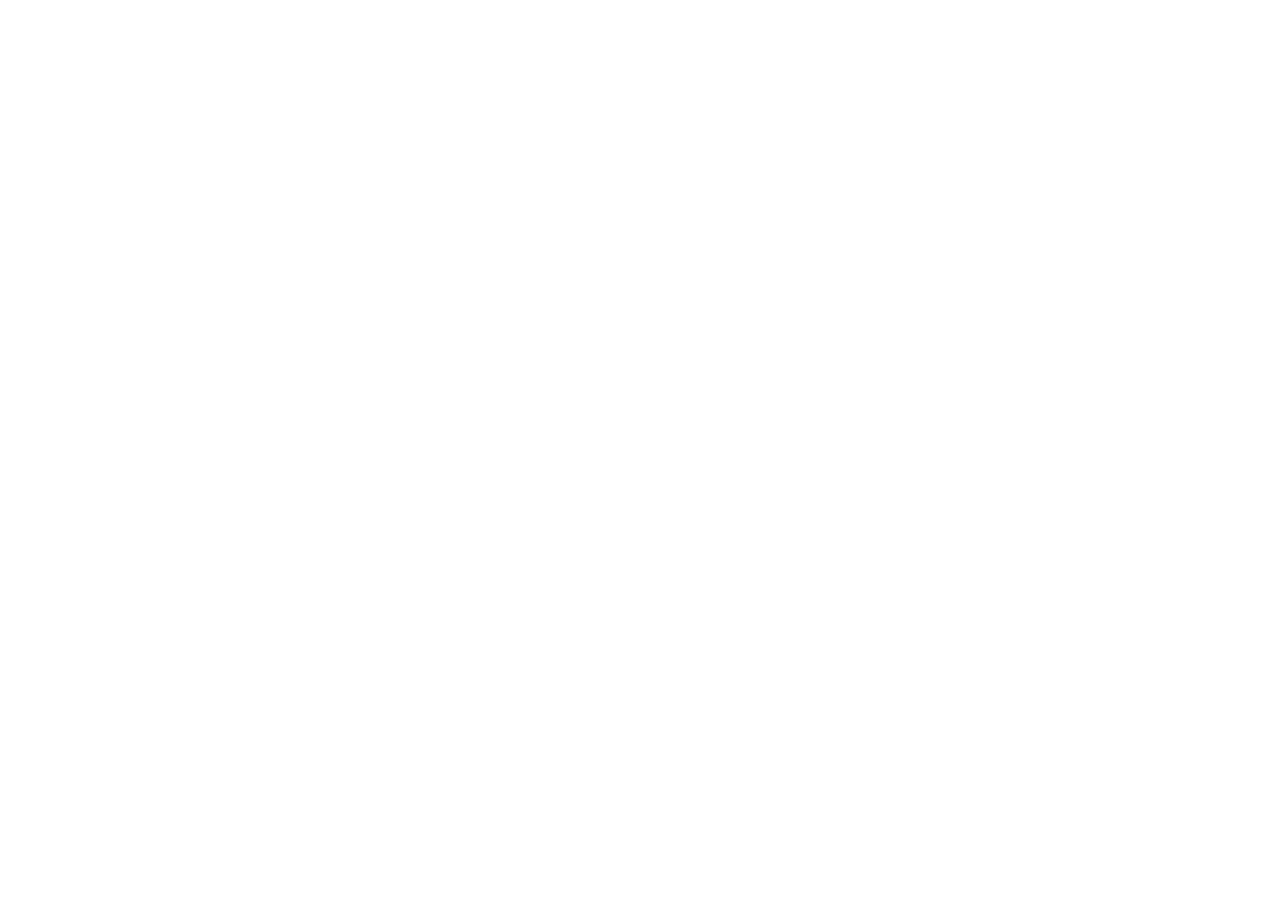
==== index.html @ 76f097bb "added nbew files" ====
<!DOCTYPE html>
<html lang="en">
    <head>
        <title></title>
        <meta charset="UTF-8">
        <meta name="viewport" content="width=device-width, initial-scale=1">
        <link href="css/style.css" rel="stylesheet">
    </head>
    <body>
    
    </body>
</html>
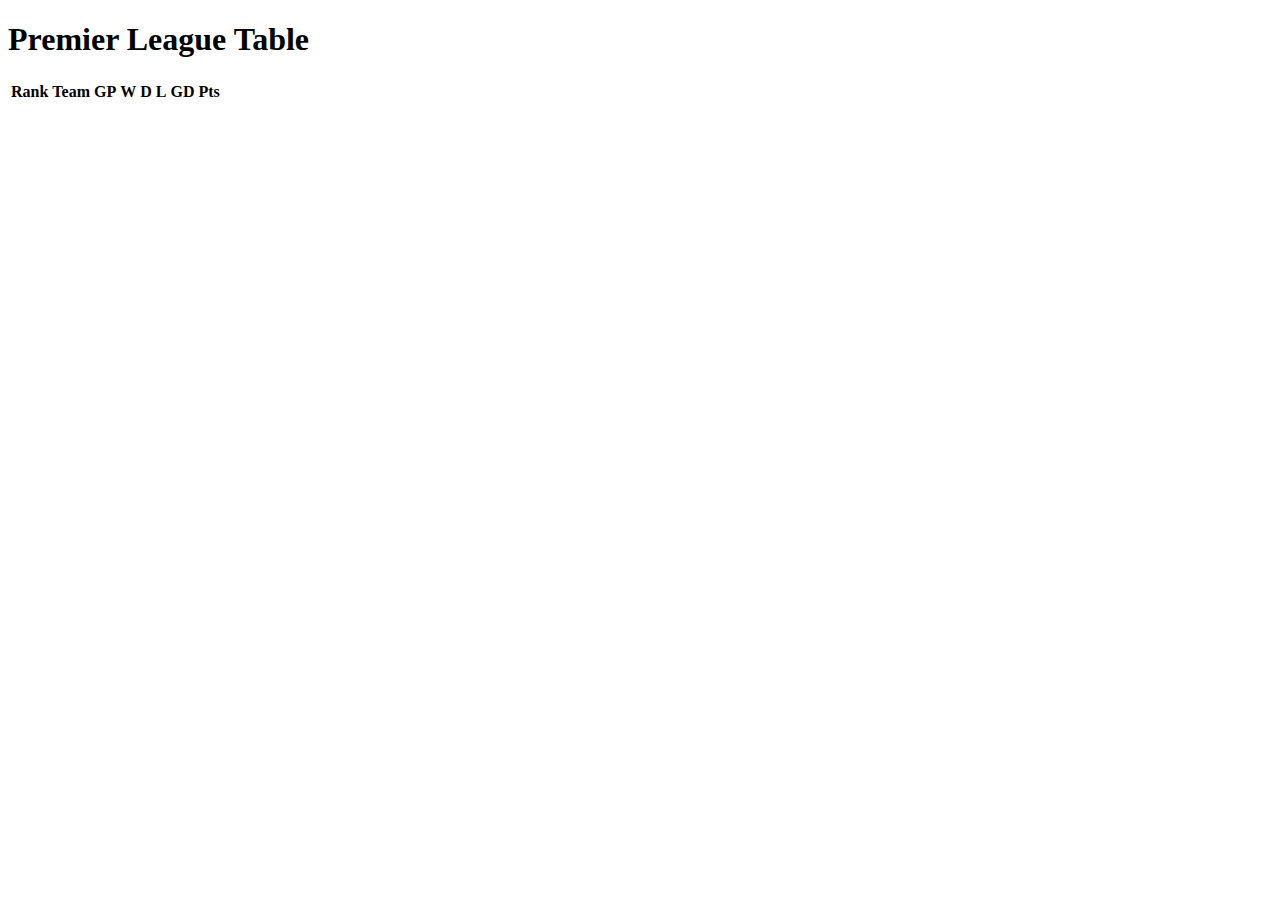
==== commit 3df41ffa: "ft:created a table" ====
--- a/index.html
+++ b/index.html
@@ -7,6 +7,30 @@
         <link href="css/style.css" rel="stylesheet">
     </head>
     <body>
+
+        <h1 class="top">Premier League Table </h1>
+        <div class="pltable-container">
+            <table class="table1">
+                <tr class="row1">
+                    <th>Rank</th>
+                    <th>Team</th>
+                    <th>GP</th>
+                    <th>W</th>
+                    <th>D</th>
+                    <th>L</th>
+                    <th>GD</th>
+                    <th>Pts</th>
+                </tr>
+
+                
+            
+            </table>
+
+
+
+        </div>
+
+    
     
     </body>
 </html>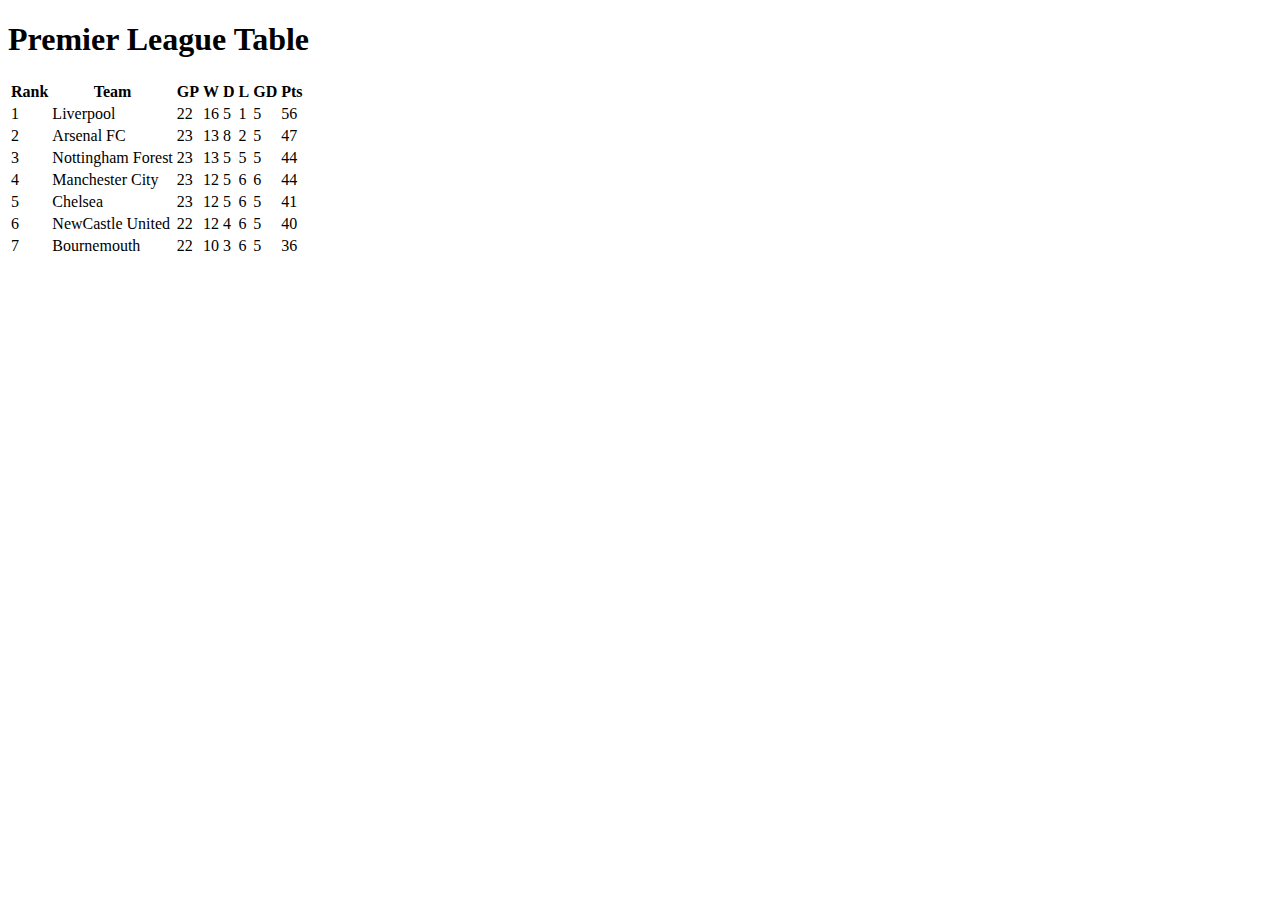
==== commit 5bc24c71: "added table rows" ====
--- a/index.html
+++ b/index.html
@@ -22,7 +22,93 @@
                     <th>Pts</th>
                 </tr>
 
-                
+                <tr class="data1">
+                    <td>1</td>
+                    <td>Liverpool</td>
+                    <td>22</td>
+                    <td>16</td>
+                    <td>5</td>
+                    <td>1</td>
+                    <td>5</td>
+                    <td>56</td>
+                </tr>
+
+
+                <tr class="data1">
+                    <td>2</td>
+                    <td>Arsenal FC</td>
+                    <td>23</td>
+                    <td>13</td>
+                    <td>8</td>
+                    <td>2</td>
+                    <td>5</td>
+                    <td>47</td>
+                </tr>
+
+
+
+                <tr class="data1">
+                    <td>3</td>
+                    <td>Nottingham Forest</td>
+                    <td>23</td>
+                    <td>13</td>
+                    <td>5</td>
+                    <td>5</td>
+                    <td>5</td>
+                    <td>44</td>
+                </tr>
+
+
+                <tr class="data1">
+                    <td>4</td>
+                    <td>Manchester City</td>
+                    <td>23</td>
+                    <td>12</td>
+                    <td>5</td>
+                    <td>6</td>
+                    <td>6</td>
+                    <td>44</td>
+                </tr>
+
+
+                <tr class="data1">
+                    <td>5</td>
+                    <td>Chelsea</td>
+                    <td>23</td>
+                    <td>12</td>
+                    <td>5</td>
+                    <td>6</td>
+                    <td>5</td>
+                    <td>41</td>
+                </tr>
+
+
+                <tr class="data1">
+                    <td>6</td>
+                    <td>NewCastle United</td>
+                    <td>22</td>
+                    <td>12</td>
+                    <td>4</td>
+                    <td>6</td>
+                    <td>5</td>
+                    <td>40</td>
+                </tr>
+
+
+                <tr class="data1">
+                    <td>7</td>
+                    <td>Bournemouth</td>
+                    <td>22</td>
+                    <td>10</td>
+                    <td>3</td>
+                    <td>6</td>
+                    <td>5</td>
+                    <td>36</td>
+                </tr>
+
+        
+
+
             
             </table>
 
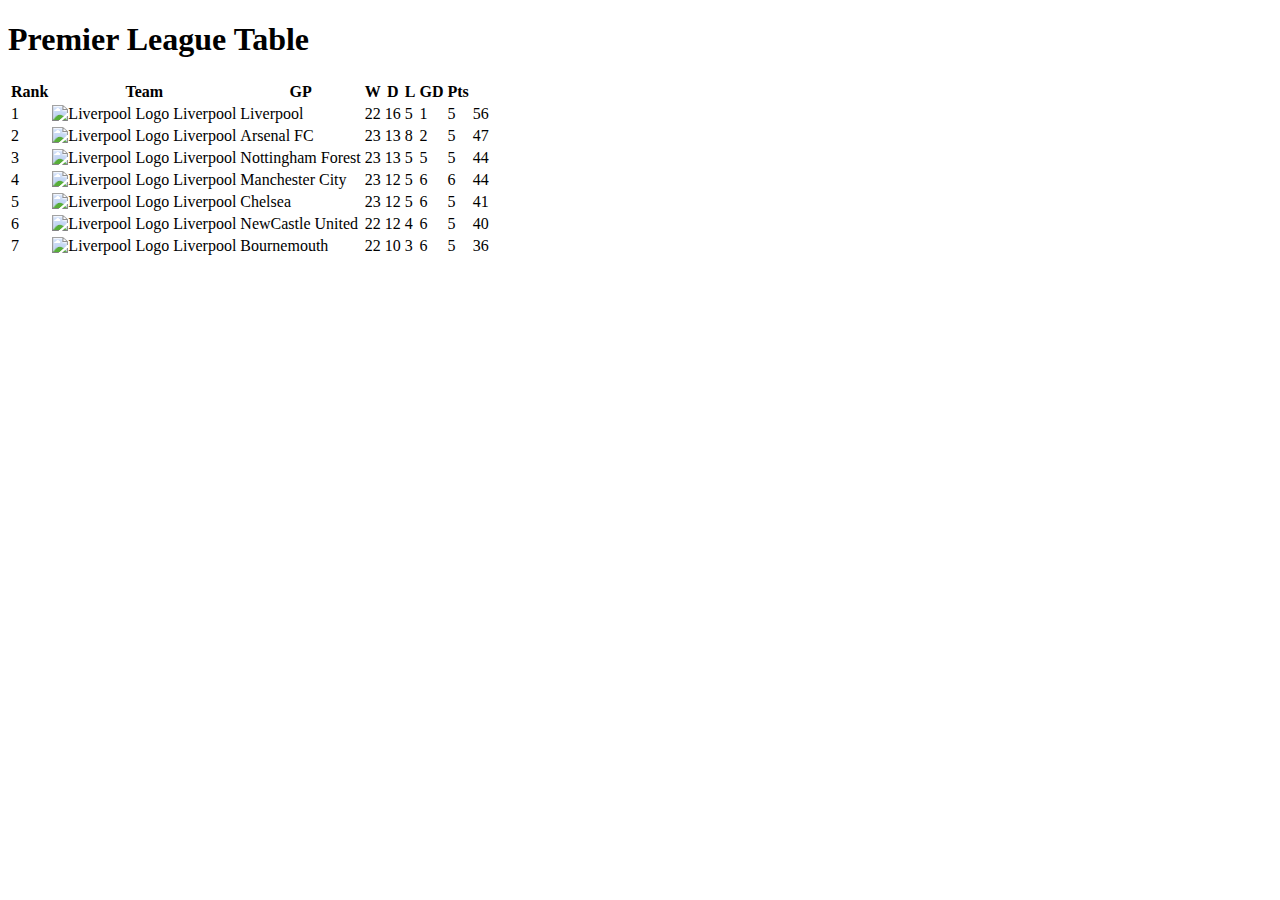
==== commit 9ecdb0d8: "Update index.html" ====
--- a/index.html
+++ b/index.html
@@ -24,6 +24,7 @@
 
                 <tr class="data1">
                     <td>1</td>
+                    <td><img src="logos/liverpool.png" alt="Liverpool Logo" class="team-logo"> Liverpool</td>
                     <td>Liverpool</td>
                     <td>22</td>
                     <td>16</td>
@@ -36,6 +37,7 @@
 
                 <tr class="data1">
                     <td>2</td>
+                    <td><img src="logos/liverpool.png" alt="Liverpool Logo" class="team-logo"> Liverpool</td>
                     <td>Arsenal FC</td>
                     <td>23</td>
                     <td>13</td>
@@ -49,6 +51,7 @@
 
                 <tr class="data1">
                     <td>3</td>
+                    <td><img src="logos/liverpool.png" alt="Liverpool Logo" class="team-logo"> Liverpool</td>
                     <td>Nottingham Forest</td>
                     <td>23</td>
                     <td>13</td>
@@ -61,6 +64,7 @@
 
                 <tr class="data1">
                     <td>4</td>
+                    <td><img src="logos/liverpool.png" alt="Liverpool Logo" class="team-logo"> Liverpool</td>
                     <td>Manchester City</td>
                     <td>23</td>
                     <td>12</td>
@@ -73,6 +77,7 @@
 
                 <tr class="data1">
                     <td>5</td>
+                    <td><img src="logos/liverpool.png" alt="Liverpool Logo" class="team-logo"> Liverpool</td>
                     <td>Chelsea</td>
                     <td>23</td>
                     <td>12</td>
@@ -85,6 +90,7 @@
 
                 <tr class="data1">
                     <td>6</td>
+                          <td><img src="logos/liverpool.png" alt="Liverpool Logo" class="team-logo"> Liverpool</td>
                     <td>NewCastle United</td>
                     <td>22</td>
                     <td>12</td>
@@ -97,6 +103,7 @@
 
                 <tr class="data1">
                     <td>7</td>
+                    <td><img src="logos/liverpool.png" alt="Liverpool Logo" class="team-logo"> Liverpool</td>
                     <td>Bournemouth</td>
                     <td>22</td>
                     <td>10</td>
@@ -119,4 +126,12 @@
     
     
     </body>
-</html>+</html>
+
+
+
+
+
+
+
+
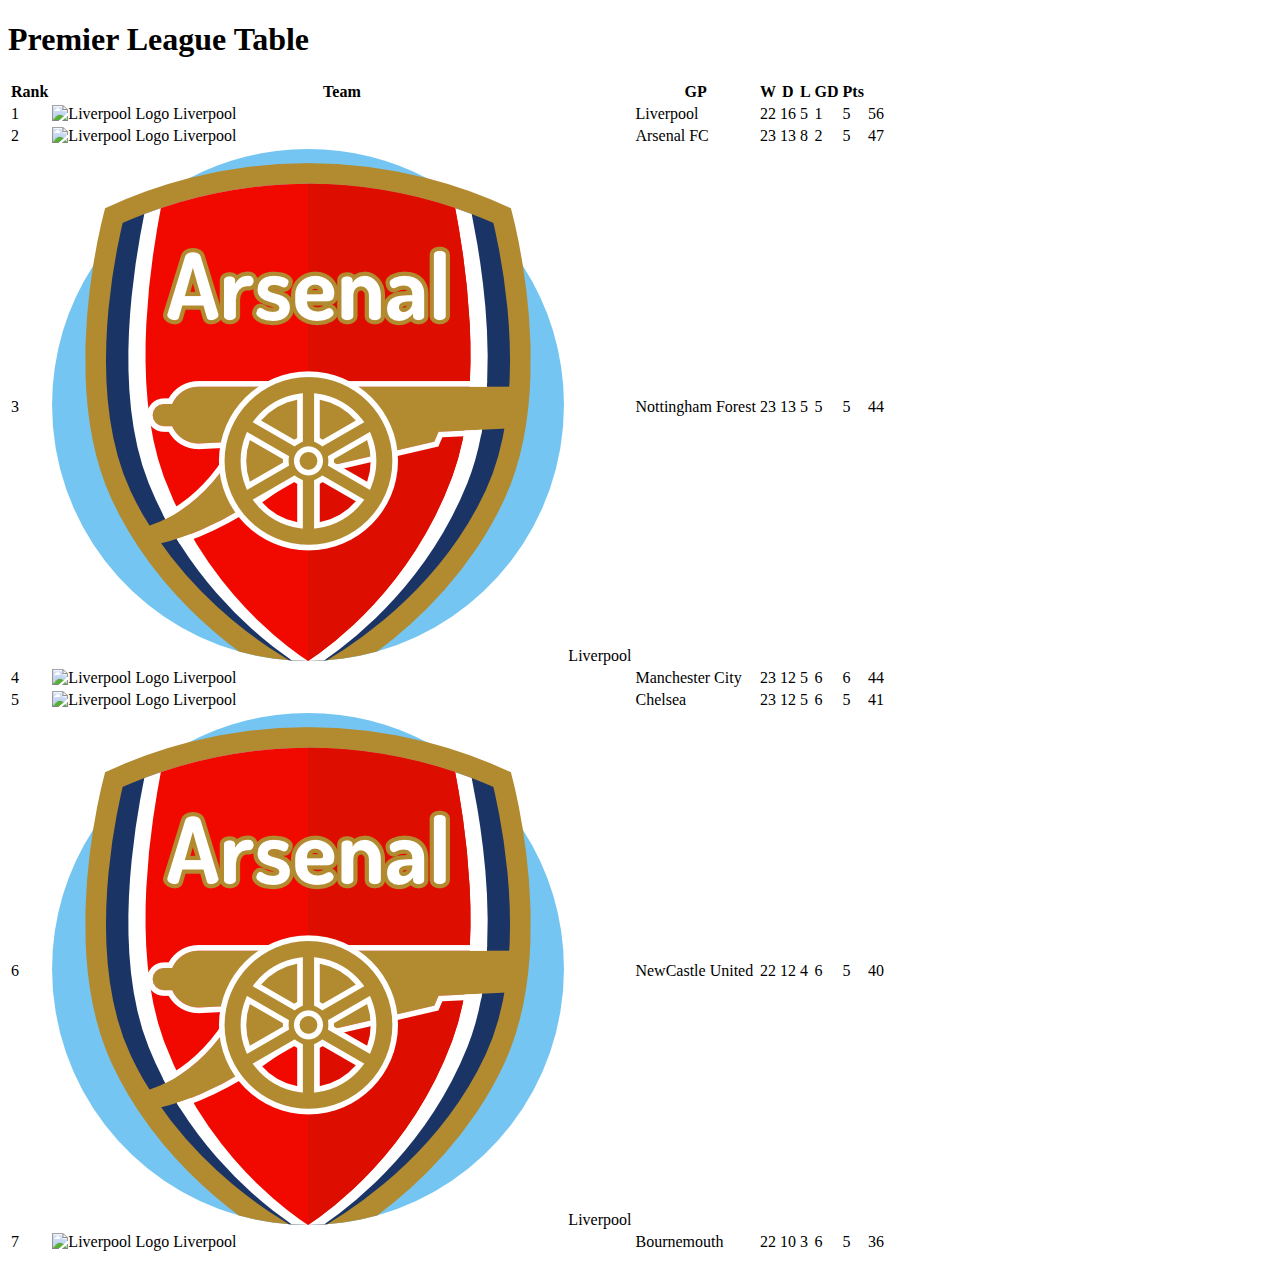
==== commit 4c48e551: "Update index.html" ====
--- a/index.html
+++ b/index.html
@@ -24,7 +24,7 @@
 
                 <tr class="data1">
                     <td>1</td>
-                    <td><img src="logos/liverpool.png" alt="Liverpool Logo" class="team-logo"> Liverpool</td>
+                    <td><img src="liverpool(1).png" alt="Liverpool Logo" class="team-logo"> Liverpool</td>
                     <td>Liverpool</td>
                     <td>22</td>
                     <td>16</td>
@@ -37,7 +37,7 @@
 
                 <tr class="data1">
                     <td>2</td>
-                    <td><img src="logos/liverpool.png" alt="Liverpool Logo" class="team-logo"> Liverpool</td>
+                    <td><img src="chelsea(1).png" alt="Liverpool Logo" class="team-logo"> Liverpool</td>
                     <td>Arsenal FC</td>
                     <td>23</td>
                     <td>13</td>
@@ -51,7 +51,7 @@
 
                 <tr class="data1">
                     <td>3</td>
-                    <td><img src="logos/liverpool.png" alt="Liverpool Logo" class="team-logo"> Liverpool</td>
+                    <td><img src="arsenal.png" alt="Liverpool Logo" class="team-logo"> Liverpool</td>
                     <td>Nottingham Forest</td>
                     <td>23</td>
                     <td>13</td>
@@ -64,7 +64,7 @@
 
                 <tr class="data1">
                     <td>4</td>
-                    <td><img src="logos/liverpool.png" alt="Liverpool Logo" class="team-logo"> Liverpool</td>
+                    <td><img src="liverpool(1).png" alt="Liverpool Logo" class="team-logo"> Liverpool</td>
                     <td>Manchester City</td>
                     <td>23</td>
                     <td>12</td>
@@ -77,7 +77,7 @@
 
                 <tr class="data1">
                     <td>5</td>
-                    <td><img src="logos/liverpool.png" alt="Liverpool Logo" class="team-logo"> Liverpool</td>
+                    <td><img src="chelsea(1).png" alt="Liverpool Logo" class="team-logo"> Liverpool</td>
                     <td>Chelsea</td>
                     <td>23</td>
                     <td>12</td>
@@ -90,7 +90,7 @@
 
                 <tr class="data1">
                     <td>6</td>
-                          <td><img src="logos/liverpool.png" alt="Liverpool Logo" class="team-logo"> Liverpool</td>
+                          <td><img src="arsenal.png" alt="Liverpool Logo" class="team-logo"> Liverpool</td>
                     <td>NewCastle United</td>
                     <td>22</td>
                     <td>12</td>
@@ -103,7 +103,7 @@
 
                 <tr class="data1">
                     <td>7</td>
-                    <td><img src="logos/liverpool.png" alt="Liverpool Logo" class="team-logo"> Liverpool</td>
+                    <td><img src="liverpool(1).png" alt="Liverpool Logo" class="team-logo"> Liverpool</td>
                     <td>Bournemouth</td>
                     <td>22</td>
                     <td>10</td>
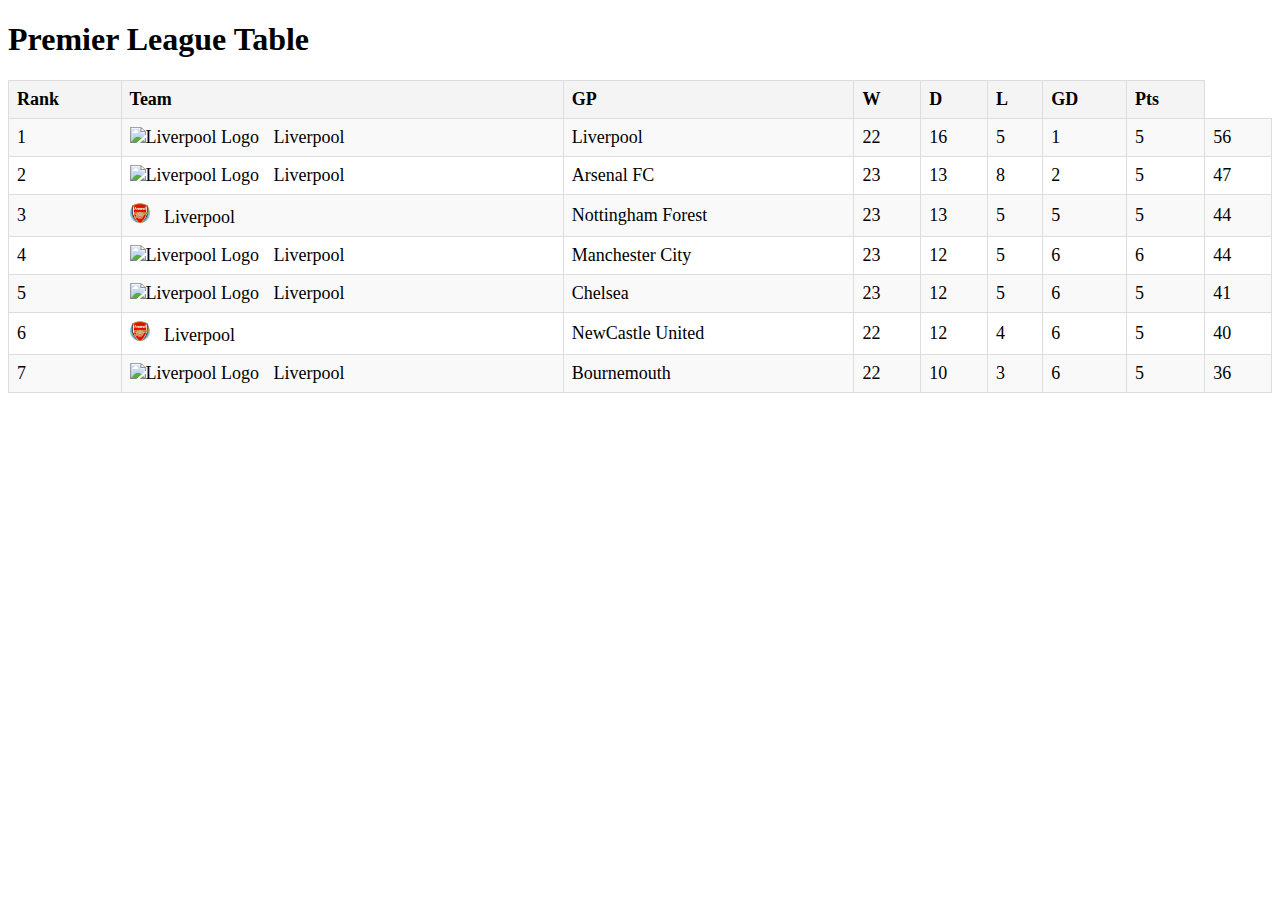
==== commit e6edfc2d: "Update index.html" ====
--- a/index.html
+++ b/index.html
@@ -4,7 +4,7 @@
         <title></title>
         <meta charset="UTF-8">
         <meta name="viewport" content="width=device-width, initial-scale=1">
-        <link href="css/style.css" rel="stylesheet">
+        <link href="index.css" rel="stylesheet">
     </head>
     <body>
 
--- a/index.css
+++ b/index.css
@@ -0,0 +1,26 @@
+table {
+    width: 100%;
+    border-collapse: collapse;
+    margin: 20px 0;
+    font-size: 18px;
+    text-align: left;
+}
+
+th, td {
+    border: 1px solid #ddd;
+    padding: 8px;
+}
+
+th {
+    background-color: #f4f4f4;
+}
+
+tr:nth-child(even) {
+    background-color: #f9f9f9;
+}
+
+.team-logo {
+    width: 20px;
+    height: auto;
+    margin-right: 10px;
+}
